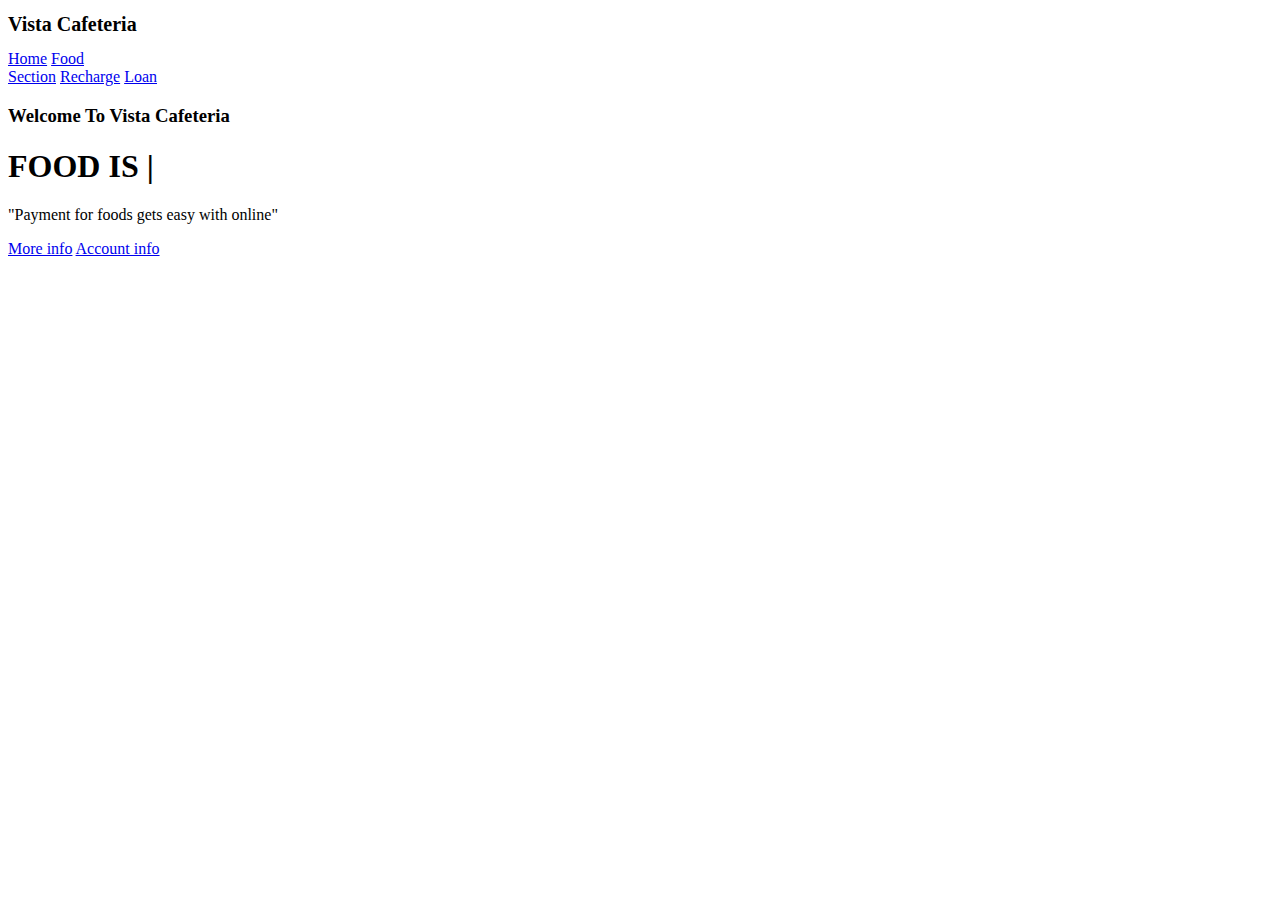
==== homepage.html @ e0689fd3 "homepage" ====
<!DOCTYPE html>
<html>
<head>
	<title></title>
	<link rel="stylesheet" type="text/css" href="homepage.css">
	
</head>
<body>

<header>
	
<nav>
	<div class="logo"> <h1 style="font-size: 20px;"> Vista Cafeteria </h1> </div>
	<div class="menu">
		<a href="file:///D:\xxamp\htdocs/homepage.html" style="font-size:">Home</a>
		<a href="file:///C:/Users/Asus/Downloads/lab31.html">Food </br> Section</a>
		<a href="file:///D:\xxamp\htdocs/recharge%20option.html" target="_blank">Recharge</a>
		<a href="#">Loan</a>
	</div>
</nav>

	<main>
		<section>
			<h3>Welcome To Vista Cafeteria</h3>
			<h1>FOOD IS<span class="change_content"> </span> <span style="margin-top: -10px;"> | </span> </h1>
			<p>"Payment for foods gets easy with online"</p>
			<a href="#" class="btnone">More info</a>
			<a href="#" class="btntwo">Account info</a>
		</section>
	</main>


</header>



</body>
</html>
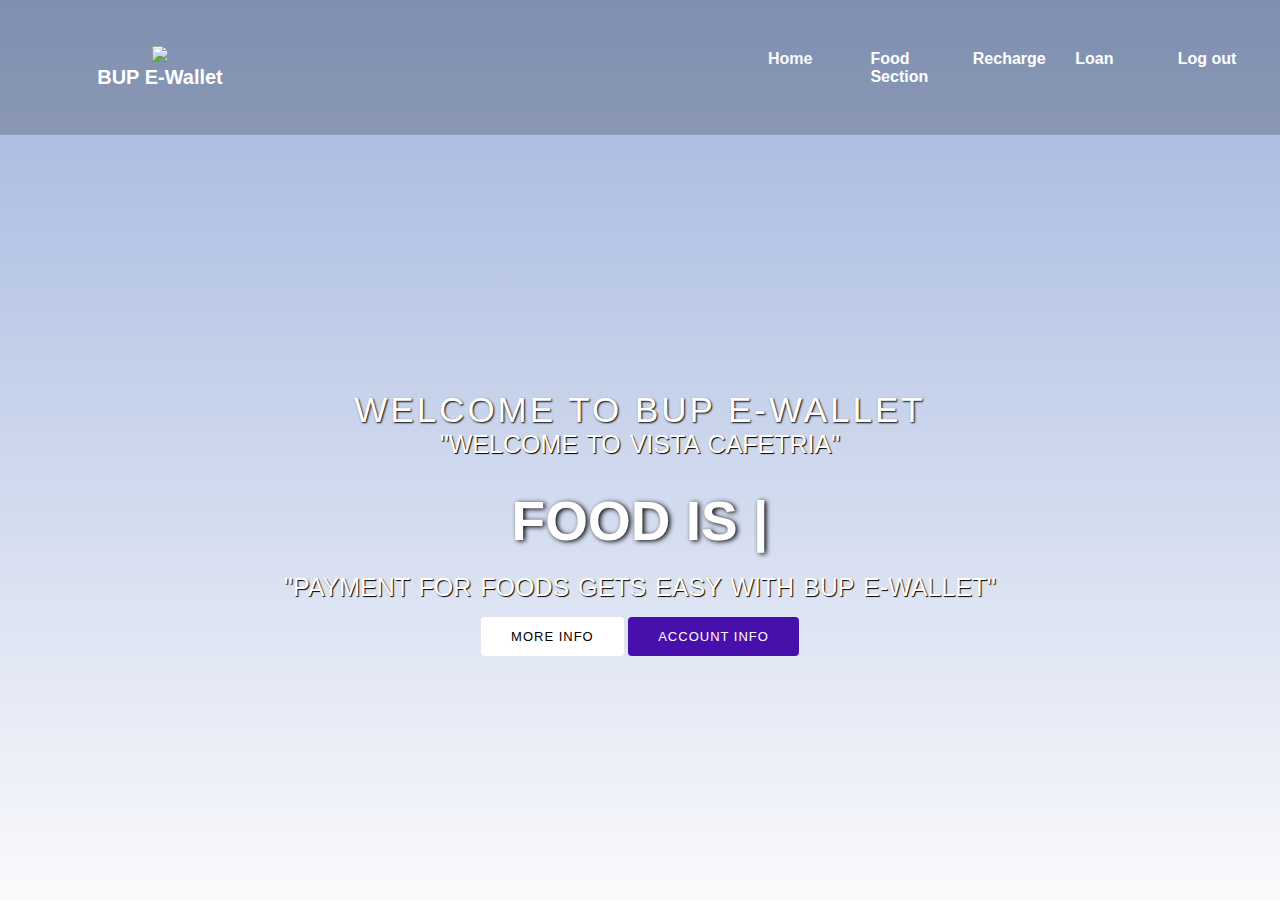
==== commit 8547ec94: "Add files via upload" ====
--- a/homepage.html
+++ b/homepage.html
@@ -10,20 +10,24 @@
 <header>
 	
 <nav>
-	<div class="logo"> <h1 style="font-size: 20px;"> Vista Cafeteria </h1> </div>
+	
+	<div class="logo"> <img src="https://bup.edu.bd/assets/logo-64fa6df59d79c574b53c5162ccbbb4cf3fb102f8e87eaf2fd204f03c8f0a526d.png" class="logo">
+    <h1 style="font-size: 20px;"> BUP E-Wallet </h1> </div>
 	<div class="menu">
-		<a href="file:///D:\xxamp\htdocs/homepage.html" style="font-size:">Home</a>
-		<a href="file:///C:/Users/Asus/Downloads/lab31.html">Food </br> Section</a>
-		<a href="file:///D:\xxamp\htdocs/recharge%20option.html" target="_blank">Recharge</a>
-		<a href="#">Loan</a>
+		<a href="file:///D:\xxamp\htdocs/homepage.html" style="font-size:">Home</a>	
+		<a href="file:///D:\xxamp\htdocs/foodsec.html">Food </br> Section</a>
+		<a href="file:///D:\xxamp\htdocs/recharge%20option.html" target="_blank">Recharge </a>		
+		<a href="file:///D:\xxamp\htdocs/loan.html">  Loan  </a>
+		<a href="file:///D:\xxamp\htdocs/signin.html">Log out</a>
 	</div>
 </nav>
 
 	<main>
 		<section>
-			<h3>Welcome To Vista Cafeteria</h3>
+			<h3>Welcome To BUP E-Wallet</h3>
+			<p>"Welcome To Vista Cafetria"</p>
 			<h1>FOOD IS<span class="change_content"> </span> <span style="margin-top: -10px;"> | </span> </h1>
-			<p>"Payment for foods gets easy with online"</p>
+			<p>"Payment for foods gets easy with BUP E-Wallet"</p>
 			<a href="#" class="btnone">More info</a>
 			<a href="#" class="btntwo">Account info</a>
 		</section>
--- a/homepage.css
+++ b/homepage.css
@@ -0,0 +1,142 @@
+* {
+    margin: 0;
+    padding: 0;
+    box-sizing: border-box;
+    font-family: "Josefin Sans", sans-serif;
+  }
+  
+  header {
+    width: 100%;
+    height: 100vh;
+    background-image: linear-gradient(rgba(68, 109, 190, 0.516), rgba(227, 224, 238, 0.15)),
+      url("bup3.jpg");
+    background-repeat: no-repeat;
+    background-size: cover;
+  }
+  
+  nav {
+    width: 100%;
+    height: 15vh;
+    background: rgba(0, 0, 0, 0.2);
+    color: white;
+    display: flex;
+    justify-content: space-between;
+    align-items: center;
+   
+  }
+  
+  nav .logo {
+    width: 25%;
+    text-align: center;
+    /*background: red;*/
+  }
+  
+  nav .menu {
+    width: 40%;
+    display: flex;
+    justify-content: space-around;
+  }
+  
+  nav .menu a {
+    width: 25%;
+    text-decoration: none;
+    color: white;
+    font-weight: bold;
+  }
+  
+  nav .menu a:first-child {
+    color: #f9f8fb;
+  }
+  
+  main {
+    width: 100%;
+    height: 85vh;
+    display: flex;
+    justify-content: center;
+    align-items: center;
+    text-align: center;
+    color: white;
+    text-transform: uppercase
+  }
+  
+  section h3 {
+    font-size: 35px;
+    font-weight: 200;
+    letter-spacing: 3px;
+    text-shadow: 1px 1px 2px black;
+  }
+  
+  section h1 {
+    margin: 30px 0 20px 0;
+    font-size: 55px;
+    font-weight: 700;
+    text-shadow: 2px 1px 5px black;
+    
+  }
+  
+  section p {
+    font-size: 25px;
+    word-spacing: 2px;
+    margin-bottom: 25px;
+    text-shadow: 1px 1px 1px black;
+  }
+  
+  section a {
+    padding: 12px 30px;
+    border-radius: 4px;
+    outline: none;
+    text-transform: uppercase;
+    font-size: 13px;
+    font-weight: 500;
+    text-decoration: none;
+    letter-spacing: 1px;
+    transition: all 0.5s ease;
+  }
+  
+  section .btnone {
+    /*background: #00b894;*/
+    background: #fff;
+    color: #000;
+  }
+  
+  .btnone:hover {
+    background: #7c93cd;
+    color: white;
+  }
+  
+  section .btntwo {
+    background: #4710ac;
+    color: white;
+  }
+  
+  .btntwo:hover {
+    background: #fff;
+    color: #000;
+  }
+  
+  .change_content:after {
+    content: "";
+    animation: changetext 10s infinite linear;
+    color: #4710ac;
+  }
+  
+  @keyframes changetext {
+    0% {
+      content: "Love";
+    }
+    20% {
+      content: "life";
+    }
+    35% {
+      content: "joy";
+    }
+    60% {
+      content: "blessing";
+    }
+    80% {
+      content: "happiness";
+    }
+    100% {
+      content: "Fuel";
+    }
+  }